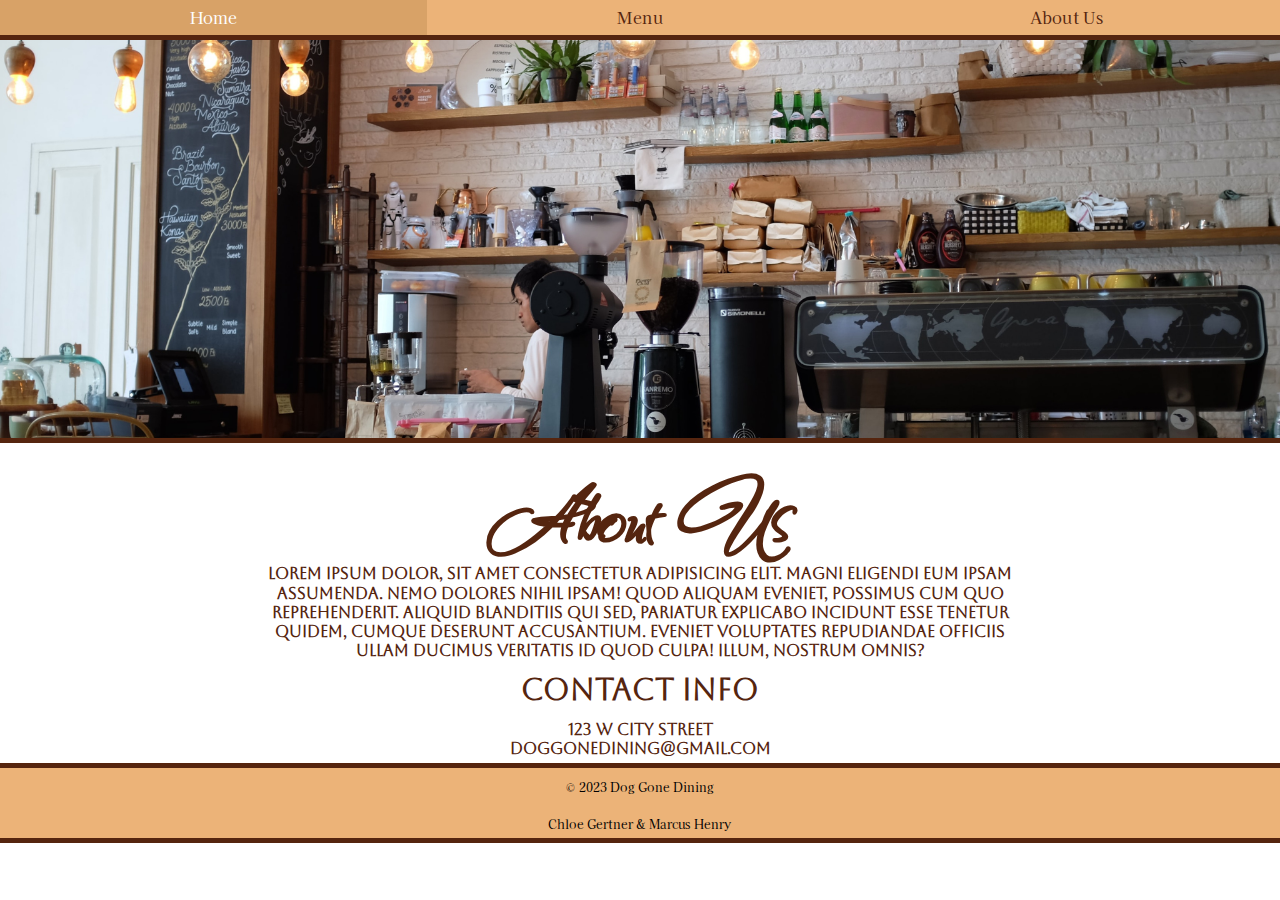
==== aboutus.html @ bdea227d "Added About Us" ====
<!DOCTYPE html>
<html lang="en">
<head>
    <!-- Developers: Marcus Henry & Chloe Gertner -->
    <meta charset="UTF-8">
    <meta http-equiv="X-UA-Compatible" content="IE=edge">
    <meta name="viewport" content="width=device-width, initial-scale=1.0">
    <title>Dog Gone Dining</title>
    <link rel="stylesheet" href="styles.css">


    <link rel="preconnect" href="https://fonts.googleapis.com"> 
    <link rel="preconnect" href="https://fonts.gstatic.com" crossorigin> 
    <link href="https://fonts.googleapis.com/css2?family=Aboreto&family=Kaisei+Decol:wght@500&family=Sassy+Frass&display=swap" rel="stylesheet">

</head>
<body>
    <nav>
        <a href="index.html">Home</a>
        <a href="#">Menu</a>
        <a href="aboutus.html">About Us</a>
    </nav>
    <img id="banner" src="DogCafe.png" alt="Dog Cafe Inside">


    <h1 id="welcome" class="welcomeTitle">About Us</h1>

    <br>
    <br>

    <p class="subtext">Lorem ipsum dolor, sit amet consectetur adipisicing elit. Magni eligendi eum ipsam assumenda. Nemo dolores nihil ipsam! Quod aliquam eveniet, possimus cum quo reprehenderit. Aliquid blanditiis qui sed, pariatur explicabo incidunt esse tenetur quidem, cumque deserunt accusantium. Eveniet voluptates repudiandae officiis ullam ducimus veritatis id quod culpa! Illum, nostrum omnis?</p>

    <h2 class="subheader">Contact Info</h2>

    <p class="subtext">123 W City Street<br>
        doggonedining@gmail.com<br>

    </p>

    <footer>
        <p>&copy; 2023 Dog Gone Dining<br>
        Chloe Gertner & Marcus Henry</p>
    </footer>
</body>
</html>
---- styles.css ----
@charset "uft-8";

/* Basic styles to be used with all devices and under all conditions */

article, aside, figcaption, figure,
footer, header, main, nav, section { 
    display: block;
}

address, article, aside, blockquote, body, cite, 
div, dl, dt, dd, em, figcaption, figure, footer, 
h1, h2, h3, h4, h5, h6, header, html, img, 
li, main, nav, nav a, ol, p, section, span, ul,
table, tr, td, th, col, colgroup {
    margin: 0px;
    padding: 0px;
    border: 0;
    font-size: 100%;
    background: transparent;
    -webkit-box-sizing: border-box;
    -moz-box-sizing: border-box;
    box-sizing: border-box;  
}


/* Set the default page element styles */

body {
    line-height: 1.2em;
}

ul, ol {
    list-style: none;
}

nav ul {
    list-style: none;
    list-style-image: none;
}
/* Main Styles */

nav {
    background-color: #ECB378; 
    height: 40px; 
    width: 100%; 
    display: flex; 
    align-items: center; 
    position: fixed; 
    justify-content: space-around; 

    border-bottom-style: solid; 
    border-bottom-color: #55250F; 
    border-bottom-width: 5px; 
}

nav a {
    color: #55250F; 
    text-align: center;
    line-height: 35px;
    flex: 33.33%;
    transition: color 0.5s, background-color 0.5s;
    font-family: 'Kaisei Decol', serif; 
    text-decoration: none;
}

nav a:hover {
    color: #ffffff;
    background-color: #d8a267; 
}

#banner {
    max-width: 100%;
    border-bottom-style: solid;  
    border-bottom-color: #55250F;  
    border-bottom-width: 5px;  
}

.welcomeTitle {
    text-align: center;
    font-family: 'Aboreto', cursive;
    padding-top: 60px;
    font-size: 50px;
    color:#55250F;
}

#welcome.welcomeTitle {
    font-family: 'Sassy Frass', cursive;
    font-size: 100px;
}

.subheader {
    text-align: center;
    font-family: 'Aboreto', cursive;
    font-size: 30px;
    color: #55250F;
    padding: 20px 0;
}

.subtext {
    text-align: center;
    width: 60%;
    margin: auto;
    font-family: 'Aboreto', cursive;
    font-size: 16px;
    font-weight: bold;
    color: #55250F;
}

hr {
    margin-top: 50px;
    width: 50%;
}


/* Footer Styles */

footer {
    background-color: #ECB378; 
    height: 80px; 
    width: 100%; 
    margin-top: 5px;

    border-top-style: solid; 
    border-top-color: #55250F; 
    border-top-width: 5px; 

    border-bottom-style: solid; 
    border-bottom-color: #55250F; 
    border-bottom-width: 5px; 
}

footer p {
    text-align: center;
    font-size: 12px;
    line-height: 37.5px;
    font-family: 'Kaisei Decol', serif; 
}
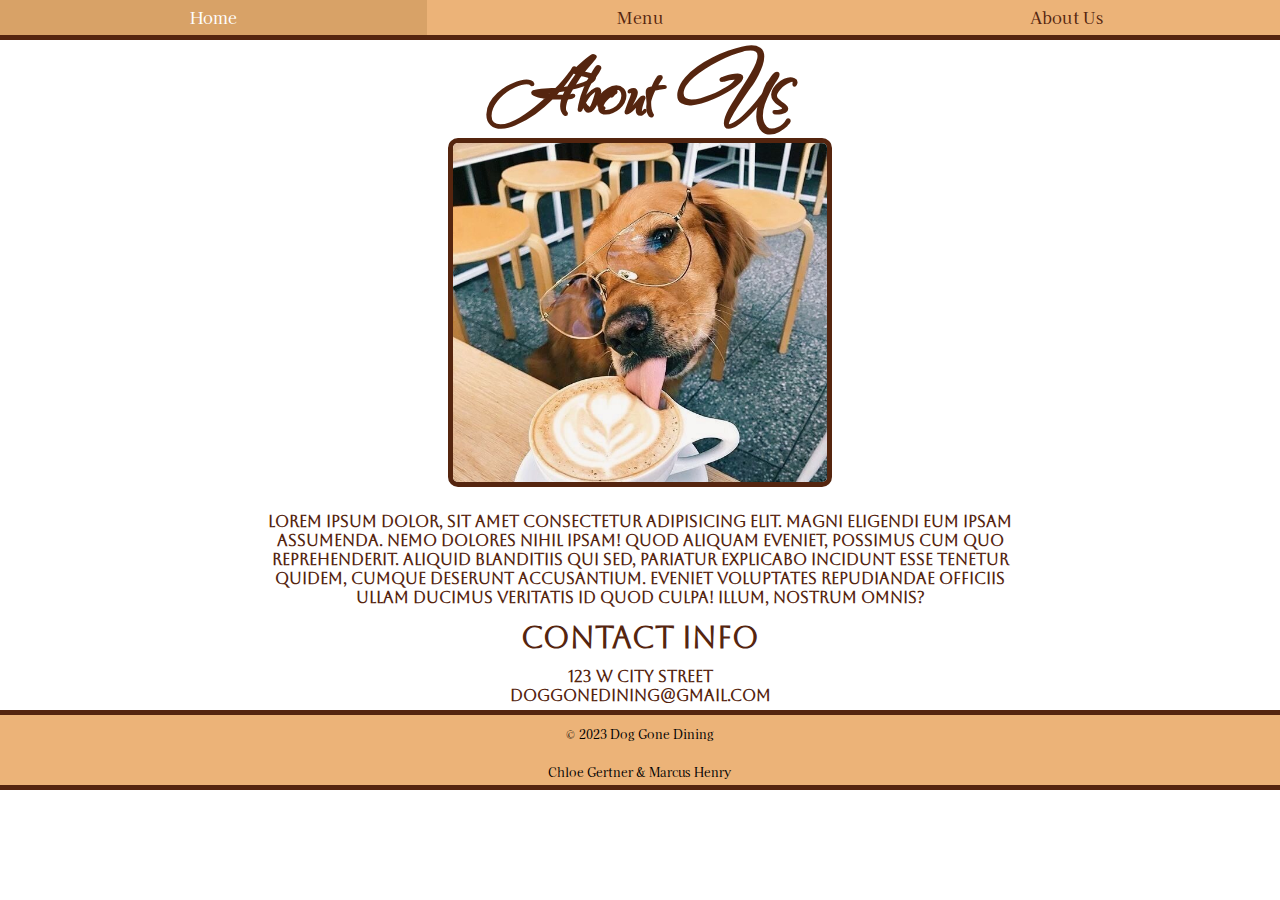
==== commit 3ecb5c02: "Updated About Us" ====
--- a/aboutus.html
+++ b/aboutus.html
@@ -17,16 +17,15 @@
 <body>
     <nav>
         <a href="index.html">Home</a>
-        <a href="#">Menu</a>
+        <a href="menu.html">Menu</a>
         <a href="aboutus.html">About Us</a>
     </nav>
-    <img id="banner" src="DogCafe.png" alt="Dog Cafe Inside">
 
+    <br>
 
     <h1 id="welcome" class="welcomeTitle">About Us</h1>
 
-    <br>
-    <br>
+    <img id="aboutusimg" src="resultado-de-imagen-para-cafe-y-mascotas-640x580.jpg" alt="Business Dog">
 
     <p class="subtext">Lorem ipsum dolor, sit amet consectetur adipisicing elit. Magni eligendi eum ipsam assumenda. Nemo dolores nihil ipsam! Quod aliquam eveniet, possimus cum quo reprehenderit. Aliquid blanditiis qui sed, pariatur explicabo incidunt esse tenetur quidem, cumque deserunt accusantium. Eveniet voluptates repudiandae officiis ullam ducimus veritatis id quod culpa! Illum, nostrum omnis?</p>
 
--- a/styles.css
+++ b/styles.css
@@ -88,6 +88,13 @@
     font-size: 100px;
 }
 
+#aboutusimg {
+    border: 5px solid #55250F;
+    border-radius: 10px;
+    width: 30%;
+    margin: 40px 35% 20px 35%;
+}
+
 .subheader {
     text-align: center;
     font-family: 'Aboreto', cursive;
@@ -134,4 +141,31 @@
     font-size: 12px;
     line-height: 37.5px;
     font-family: 'Kaisei Decol', serif; 
+}
+
+#meatTypes {
+    width: 80%;
+    margin-left: 10%;
+    margin-right: 10%;
+
+    display: flex; 
+    align-items: center; 
+    justify-content: space-around; 
+}
+
+.meatType {
+    max-width: 33%;
+}
+
+#pageTitle {
+    font-size: 30px;
+    text-align: center;
+    font-family: 'Aboreto', cursive;
+    color:#55250F;
+}
+
+#pageBreak {
+    width:45%;
+    border-width: 2px;
+    border-color:#55250F;
 }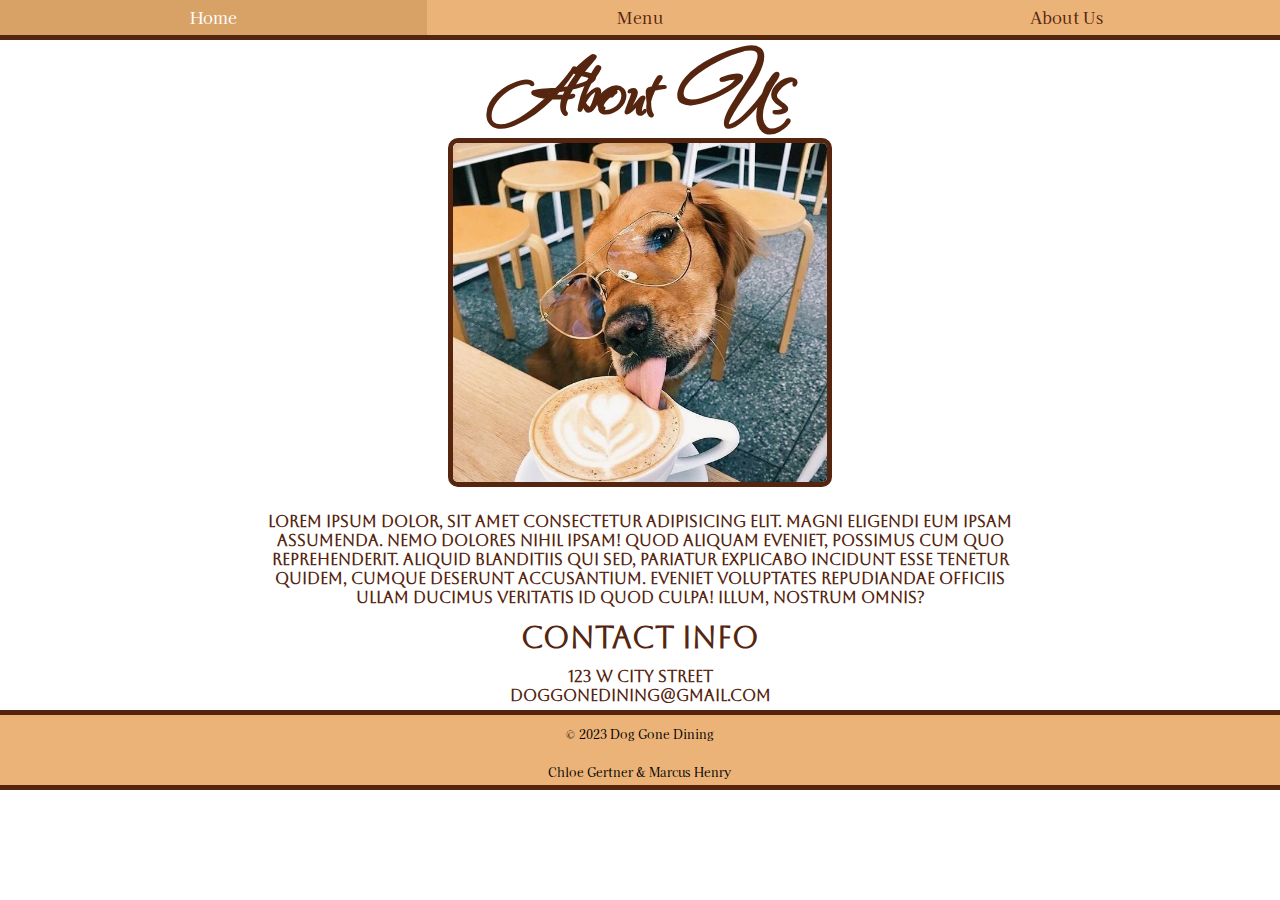
==== commit 03c451aa: "Added FavIcon" ====
--- a/aboutus.html
+++ b/aboutus.html
@@ -13,6 +13,7 @@
     <link rel="preconnect" href="https://fonts.gstatic.com" crossorigin> 
     <link href="https://fonts.googleapis.com/css2?family=Aboreto&family=Kaisei+Decol:wght@500&family=Sassy+Frass&display=swap" rel="stylesheet">
 
+    <link rel="icon" type="image/x-icon" href="Resources/Dog Gone Dining Images/Dog Gone Dining Images/Logo.png">
 </head>
 <body>
     <nav>
--- a/styles.css
+++ b/styles.css
@@ -154,7 +154,7 @@
 }
 
 .meatType {
-    max-width: 33%;
+    max-width: 100%;
 }
 
 #pageTitle {
@@ -168,4 +168,16 @@
     width:45%;
     border-width: 2px;
     border-color:#55250F;
+}
+.meatContainer {
+    border-style:solid;
+    border-width: 2px;
+    border-color:rgba(0,0,0,0)
+}
+
+.meatContainer:hover {
+    border-color:#55250F;
+    -webkit-transition: border-color 2000ms linear;
+    -ms-transition: border-color 2000ms linear;
+    transition:border-color 2000ms linear;
 }